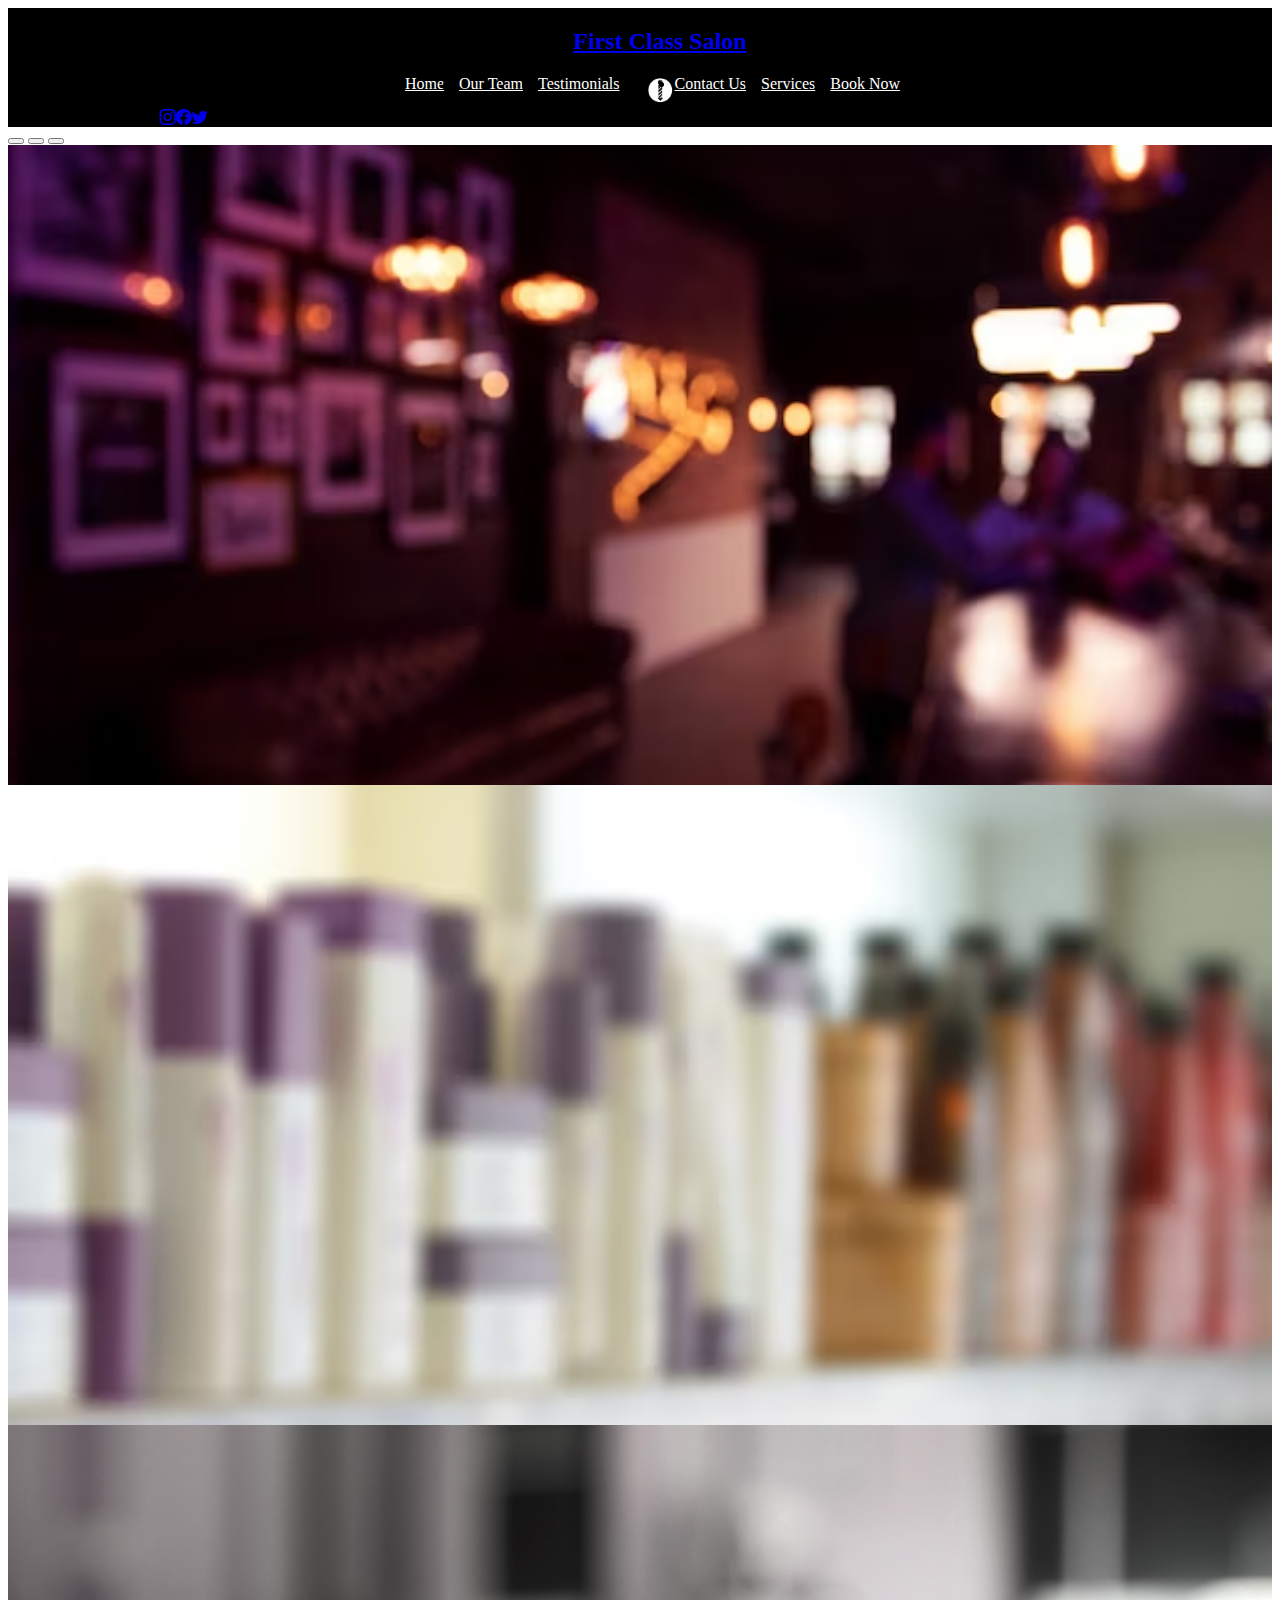
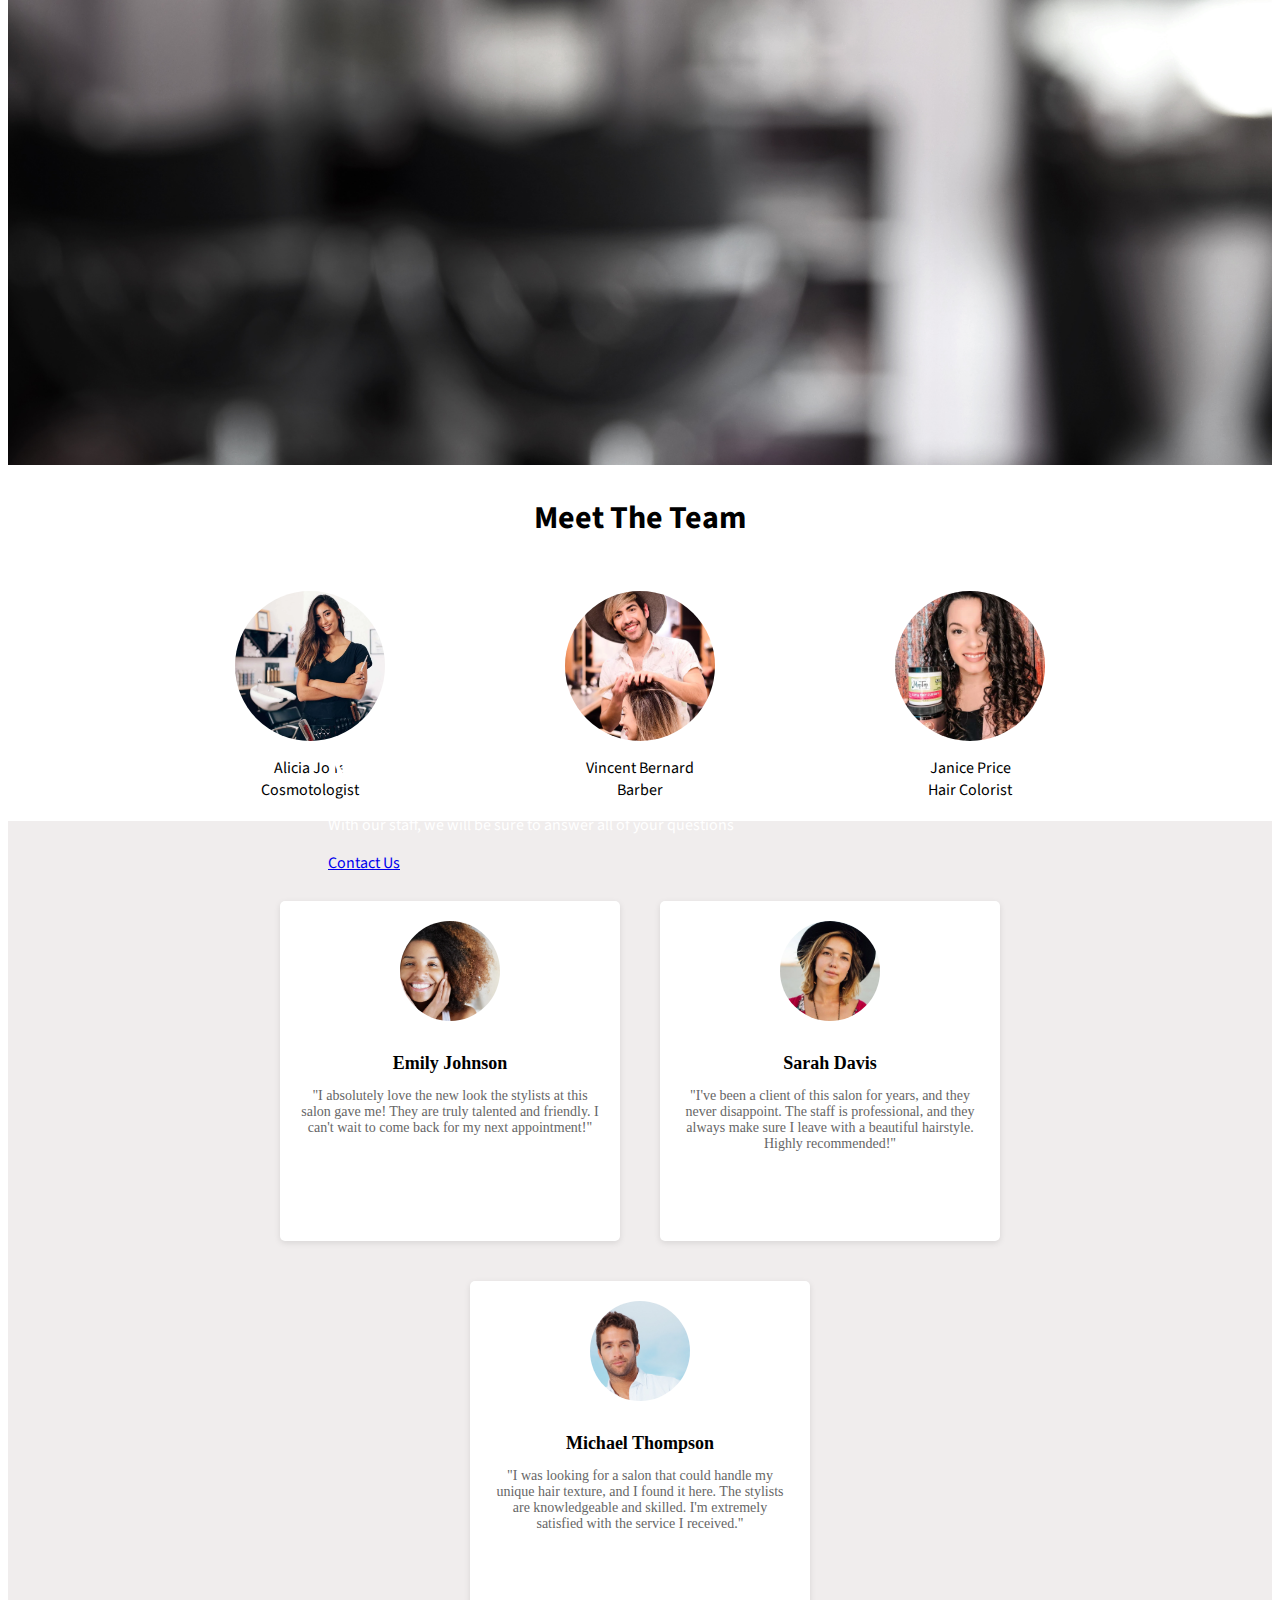
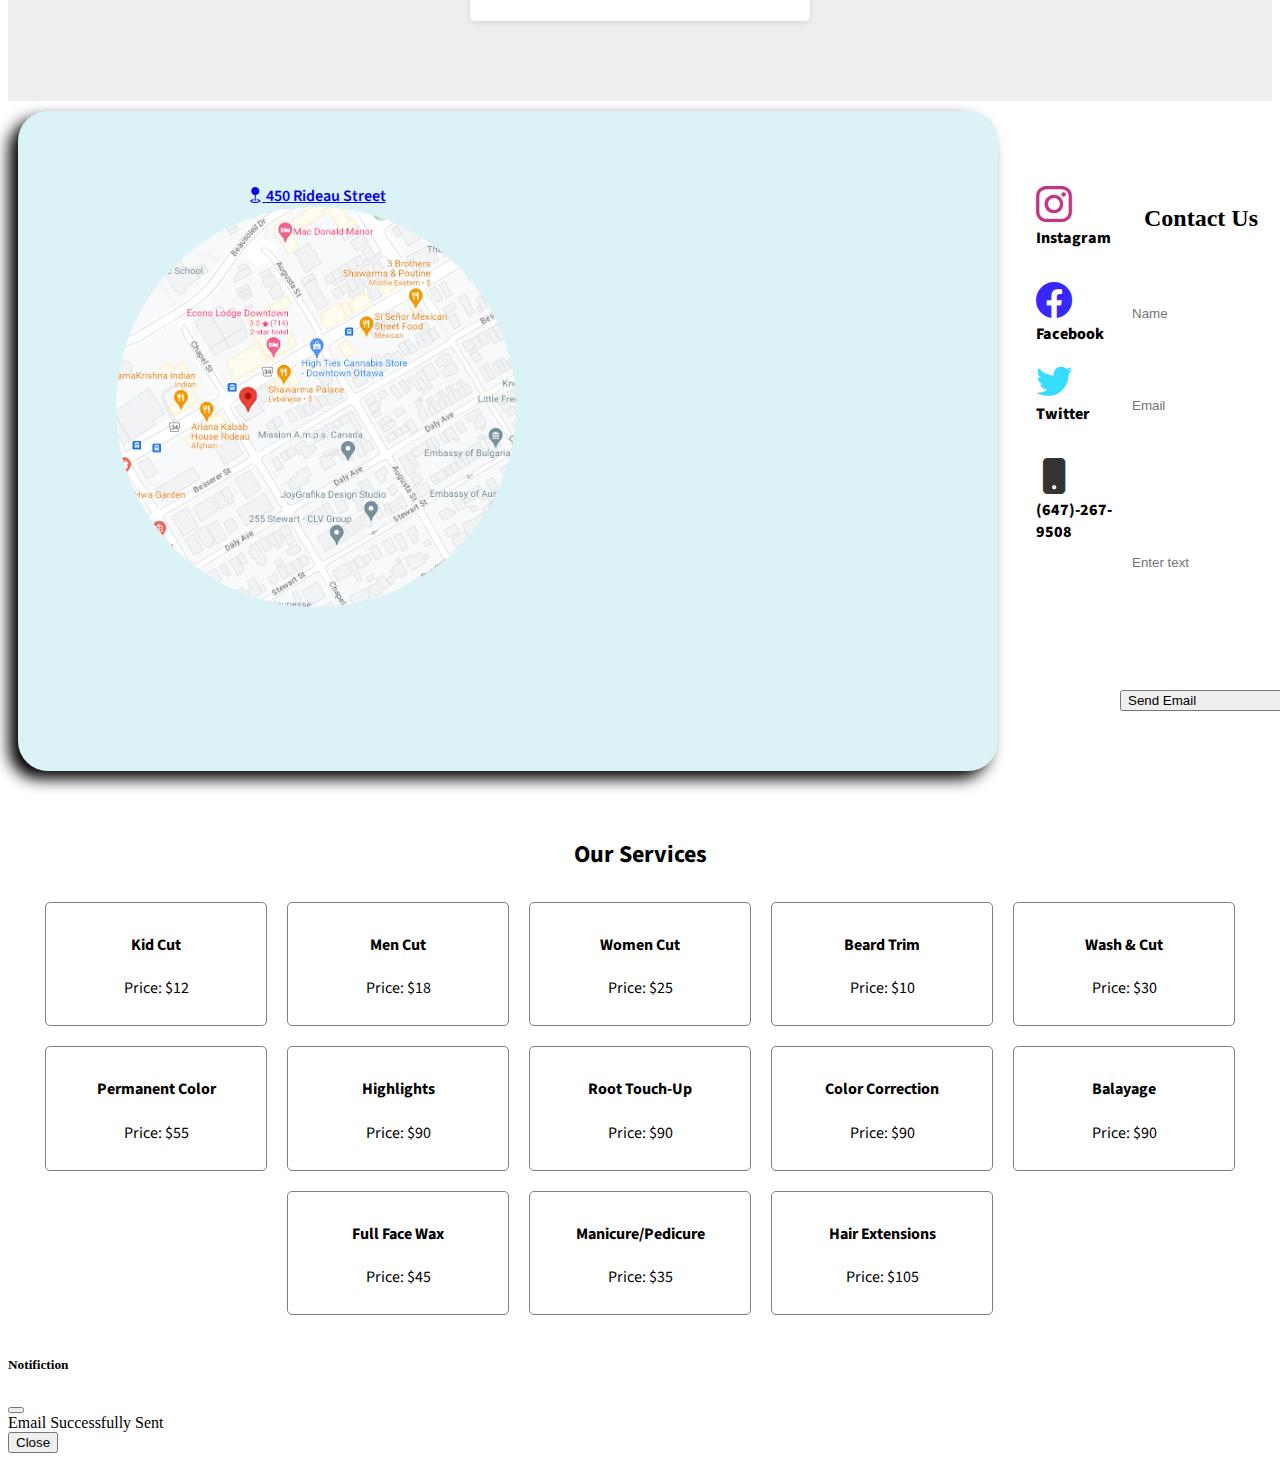
==== index.html @ 0dbddd6f "Add files via upload" ====
<!DOCTYPE html>
<html lang="en">

<head>
  <meta charset="UTF-8">
  <meta name="viewport" content="width=device-width, initial-scale=1.0">
  <link rel="stylesheet" href="style.css">
  <link rel="preconnect" href="https://fonts.googleapis.com">
  <link rel="preconnect" href="https://fonts.gstatic.com" crossorigin>
  <link href="https://fonts.googleapis.com/css2?family=Source+Sans+Pro:wght@900&display=swap" rel="stylesheet"> 
  <link rel="stylesheet" href="https://cdn.jsdelivr.net/npm/bootstrap-icons@1.10.5/font/bootstrap-icons.css">
  <link href="https://cdn.jsdelivr.net/npm/bootstrap@5.1.3/dist/css/bootstrap.min.css" rel="stylesheet" integrity="sha384-1BmE4kWBq78iYhFldvKuhfTAU6auU8tT94WrHftjDbrCEXSU1oBoqyl2QvZ6jIW3" crossorigin="anonymous">
</head>

<body>
  <nav class="navbar navbar-expand-lg navbar-dark navbar-color text-center sticky-lg-top">
    <div class="container">
      <div class="collapse navbar-collapse" id="navbarNav">
        <ul class="navbar-nav ml-auto col">
          <li><a class="nav-link namelogo" href="/index.html"><h2>First Class Salon</h2></a></li>
        </ul>

        <ul class="navbar-nav ml-auto col-md-7">
          <li class="nav-item">
            <a class="nav-link" href="#home-section">Home</a>
          </li>
          <li class="nav-item">
            <a class="nav-link" href="#team-section">Our Team</a>
          </li>
          <li class="nav-item">
            <a class="nav-link" href="#testimonial-section">Testimonials</a>
          </li>
          <a class="navbar-brand" href="/">
            <img src="/images/salon.jpg" alt="" style="margin-left: 10px;" width="30" height="30">
          </a>
          <li class="nav-item">
            <a class="nav-link" href="#contact-section">Contact Us</a>
          </li>
          <li class="nav-item">
            <a class="nav-link" href="#services-section">Services</a>
          </li>
          <li class="nav-item">
            <a class="nav-link book" href="/booking.html">Book Now</a>
          </li>
        </ul>

        <ul class="social-icons col" style="display: inline-flex;">
          <li class="nav-item">
            <a class="nav-link" href="/index.html"><i class="bi bi-instagram"></i></a>
          </li>
          <li class="nav-item">
            <a class="nav-link" href="/index.html"><i class="bi bi-facebook"></i></a>
          </li>
          <li class="nav-item">
            <a class="nav-link" href="/index.html"><i class="bi bi-twitter"></i></a>
          </li>
        </ul>

      </div>
    </div>
  </nav>

  <section id="home-section" class="home-section">
    <div id="myCarousel" class="carousel slide" data-bs-ride="carousel">
      <div class="carousel-indicators">
        <button type="button" data-bs-target="#myCarousel" data-bs-slide-to="0" class="active" aria-current="true" aria-label="Slide 1"></button>
        <button type="button" data-bs-target="#myCarousel" data-bs-slide-to="1" aria-label="Slide 2"></button>
        <button type="button" data-bs-target="#myCarousel" data-bs-slide-to="2" aria-label="Slide 3"></button>
      </div>
      <div class="carousel-inner">
        <div class="carousel-item active content">
          <img src="/images/carousel1.jpg" alt="">
          <div class="carousel-caption">
            <h1>We'll style, you'll smile!</h1>
            <p>We look to provide our customers with a look that will satisfy them</p>
            <a href="/booking.html" class="btn btn-md btn-primary"> Book With Us </a>
          </div>
        </div>
        <div class="carousel-item content">
          <img src="/images/carousel3.jpg" alt="">
          <div class="carousel-caption">
            <h1>Choose a look that suits you!</h1>
            <p>We have a wide variety of services for you to try</p>
            <a href="#services-section" class="btn btn-md btn-primary"> Check Our Services </a>
          </div>
        </div>
        <div class="carousel-item content">
          <img src="/images/carousel4.jpg" alt="">
          <div class="carousel-caption">
            <h1>Need some help?</h1>
            <p>With our staff, we will be sure to answer all of your questions</p>
            <a href="#contact-section" class="btn btn-md btn-primary"> Contact Us </a>
          </div>
        </div>
      </div>
    </div>
  </section>

  <section class="team-section" id="team-section">
    <h1 class="section-title">Meet The Team</h1>
    <div class="team">
      <div class="team-member">
        <img src="/images/stylist1.png" alt="Alicia Jolie">
        <p>Alicia Jolie</p>
        <p>Cosmotologist</p>
      </div>
      <div class="team-member">
        <img src="/images/stylist2.png" alt="Vincent Bernard">
        <p>Vincent Bernard</p>
        <p>Barber</p>
      </div>
      <div class="team-member">
        <img src="/images/colorist.jpg" alt="Janice Price">
        <p>Janice Price</p>
        <p>Hair Colorist</p>
      </div>
    </div>
  </section>

  <section class="testimonial-section" id="testimonial-section">
    <div class="container">
      <div class="testimonial-wrapper">
        <div class="testimonial">
          <img src="/images/review1.png" alt="Client Image">
          <h3 class="client-name">Emily Johnson</h3>
          <p class="testimonial-text">"I absolutely love the new look the stylists at this salon gave me! They are truly talented and friendly. I can't wait to come back for my next appointment!"</p>
        </div>
        <div class="testimonial">
          <img src="/images/review2.jpg" alt="Client Image">
          <h3 class="client-name">Sarah Davis</h3>
          <p class="testimonial-text">"I've been a client of this salon for years, and they never disappoint. The staff is professional, and they always make sure I leave with a beautiful hairstyle. Highly recommended!"</p>
        </div>
        <div class="testimonial">
          <img src="images/review3.jpg" alt="Client Image">
          <h3 class="client-name">Michael Thompson</h3>
          <p class="testimonial-text">"I was looking for a salon that could handle my unique hair texture, and I found it here. The stylists are knowledgeable and skilled. I'm extremely satisfied with the service I received."</p>
        </div>
      </div>
    </div>
  </section>

  <section class="contact-section" id="contact-section">
    <div class="contact container">
      <div class="location-icon col-md-2">
        <a href="https://www.google.com/maps/place/450+Rideau+St,+Ottawa,+ON+K1N+5Z4/@45.4306796,-75.6830736,17z/data=!4m15!1m8!3m7!1s0x4cce051ac7831883:0x7e48ba4fe2dce491!2s450+Rideau+St,+Ottawa,+ON+K1N+5Z4!3b1!8m2!3d45.4306759!4d-75.6804987!16s%2Fg%2F11bw3xmrh0!3m5!1s0x4cce051ac7831883:0x7e48ba4fe2dce491!8m2!3d45.4306759!4d-75.6804987!16s%2Fg%2F11bw3xmrh0?entry=ttu" target="_blank">
          <i class="bi bi-geo-fill"></i>
          <span class="location-name">450 Rideau Street</span>
        </a>
        <div class="map-container">
          <img src="/images/maplocation.png" alt="Map Location">
        </div>
      </div>
      <div class="socials col-md-2">
        <div class="instagram-icon">
          <a href="/">
            <span class="icon"><i class="bi bi-instagram"></i></span>
          </a>
          <span class="text">Instagram</span>
        </div>
        <div class="facebook-icon">
          <a href="/">
            <span class="icon"><i class="bi bi-facebook"></i></span>
          </a>
          <span class="text">Facebook</span>
        </div>
        <div class="twitter-icon">
          <a href="/">
            <span class="icon"><i class="bi bi-twitter"></i></span>
          </a>
          <span class="text">Twitter</span>
        </div>
        <div class="phone-icon">
          <span class="icon"><i class="bi bi-phone-fill"></i></span>
          <span class="text">(647)-267-9508</span>
        </div>
      </div>
      <form class="form-container col-sm-2">
        <h2>Contact Us</h2>
        <input required placeholder="Name" class="namecorner" style="border: none;">
        <input required placeholder="Email" class="emailcorner" style="border: none;">
        <input required placeholder="Enter text" class="bodycorner" style="border: none;">
        <button type="button" id="send" class="btn btn-primary form-submit" data-bs-toggle="modal" data-bs-target="#modal2">
          Send Email
        </button>
      </form>
    </div><br><br>
  </section>  

  <section class="services-section" id="services-section">
    <h2>Our Services</h2>
    <div class="carousel-services">
      <div class="card">
        <h4>Kid Cut</h4>
        <p>Price: $12</p>
      </div>
      <div class="card">
        <h4>Men Cut</h4>
        <p>Price: $18</p>
      </div>
      <div class="card">
        <h4>Women Cut</h4>
        <p>Price: $25</p>
      </div>
      <div class="card">
        <h4>Beard Trim</h4>
        <p>Price: $10</p>
      </div>
      <div class="card">
        <h4>Wash &amp; Cut</h4>
        <p>Price: $30</p>
      </div>
      <div class="card">
        <h4>Permanent Color</h4>
        <p>Price: $55</p>
      </div>
      <div class="card">
        <h4>Highlights</h4>
        <p>Price: $90</p>
      </div>
      <div class="card">
        <h4>Root Touch-Up</h4>
        <p>Price: $90</p>
      </div>
      <div class="card">
        <h4>Color Correction</h4>
        <p>Price: $90</p>
      </div>
      <div class="card">
        <h4>Balayage</h4>
        <p>Price: $90</p>
      </div>
      <div class="card">
        <h4>Full Face Wax</h4>
        <p>Price: $45</p>
      </div>
      <div class="card">
        <h4>Manicure/Pedicure</h4>
        <p>Price: $35</p>
      </div>
      <div class="card">
        <h4>Hair Extensions</h4>
        <p>Price: $105</p>
      </div>
    </div>
  </section>
  
  <!-- Modal -->
  <div class="modal fade" id="modal2" tabindex="-1" aria-labelledby="exampleModalLabel2" aria-hidden="true">
    <div class="modal-dialog">
      <div class="modal-content">
        <div class="modal-header">
          <h5 class="modal-title" id="exampleModalLabel2">Notifiction</h5>
          <button type="button" class="btn-close" data-bs-dismiss="modal" aria-label="Close"></button>
        </div>
        <div class="modal-body">
          Email Successfully Sent
        </div>
        <div class="modal-footer">
          <button type="button" class="btn btn-primary" data-bs-dismiss="modal">Close</button>
        </div>
      </div>
    </div>
  </div>

  <script src="https://cdn.jsdelivr.net/npm/bootstrap@5.0.0-beta3/dist/js/bootstrap.bundle.min.js"></script>
  <script src="script.js"></script>
</body>

</html>
---- style.css ----
/* NAVIGATION BAR */
.body {
    scroll-behavior: smooth;
}

.navbar-color {
    background-color: #000000;
}

.navbar-nav {
    margin: 0 auto;
    display: flex;
    justify-content: center;
}

.navbar-nav .nav-item {
    margin-right: 15px;
}

.navbar-nav .nav-item .nav-link {
    color: white;
    text-decoration: bold;
}

.logo {
    height: 28px;
    width: 90px;
}

.social-icons {
    display: inline-block;
    list-style: none;
    margin: 0;
    padding-left: 0;
}

.cuts {
    display: inline-block;
    width: 550px;
	height:20rem;
    background: #ff0000eb;
}

.coloring {
    display: inline-block;
    width: 550px;
	height:20rem;
    background: #0fff07eb;
}

.other {
    display: inline-block;
    width: 550px;
	height:20rem;
    background: #522d1feb;
}

/* TESTIMONIAL */
.testimonial-section {
    background-color: #f0eded;
    padding: 60px 0;
}

.container {
    max-width: 960px;
    margin: 0 auto;
    padding: 0 20px;
}

.testimonial-wrapper {
    display: flex;
    justify-content: center;
    align-items: center;
    flex-wrap: wrap;
}

.testimonial {
    width: 300px;
    height: 300px;
    margin: 20px;
    padding: 20px;
    text-align: center;
    background-color: #fff;
    border-radius: 5px;
    box-shadow: 0 2px 6px rgba(0, 0, 0, 0.1);
}

.testimonial img {
    width: 100px;
    height: 100px;
    border-radius: 50%;
    object-fit: cover;
    margin-bottom: 10px;
}

.client-name {
    font-size: 18px;
    margin-bottom: 10px;
}

.testimonial-text {
    font-size: 14px;
    color: #666;
}

/* TEAM */
.section-title {
    margin-top: 30px;
    text-align: center;
    margin-bottom: 20px;
    font-family: 'Source Sans Pro', sans-serif;
    color: #000000;
}

.team {
    display: flex;
    justify-content: center;
    align-items: center;
    flex-wrap: wrap;
}

.team-member {
    text-align: center;
    margin: 30px;
    padding: 0px 60px;
    font-family: 'Source Sans Pro', sans-serif;
}

.team-member img {
    width: 150px;
    height: 150px;
    border-radius: 50%;
    object-fit: cover;
}

.team-member p {
    margin-top: 10px;
    margin-bottom: -10px;
    font-family: 'Source Sans Pro', sans-serif;
    color: #000000;
}
  

/* CAROUSEL */
.carousel-item {
    height: 40rem;
    background: #777;
    color: white;
    position: relative;
}

.content img {
    background-size: cover;
    background-position: center;
    height: 100%;
    width: 100%;
    object-fit: cover;
}

.carousel-caption {
    position: relative;
    top: 16rem;
    margin-left: 20rem;
    max-width: 32rem;
    font-family: 'Source Sans Pro', sans-serif;
}

/* BOOKING */
.form {
    width:80rem;
	height:50rem;
	margin:10px;
	padding:10px;
    background: #DBF2F6;
	border-radius: 30px;
    box-shadow: -9px 8px 15px black;;
}

.form h1 {
    display: flex;
    justify-content: center;
    font-weight: 800;
}

.rcorners4 {
    border-radius: 5px;
    background: white;
    padding: 20px;
    width: 230px;
    height: 20px;
    border: #000000;
}

.custom-select {
    width: 230px;
    height: 50px;
    border: none;
    margin-left: 8rem;
    border-radius: 20px;
    padding: 0 0 0 20px;
}

/* CONTACT */
.contact {
    display: flex;
    width:80rem;
	height:40rem;
	margin:10px;
	padding:10px;
    background: #DBF2F6;
	border-radius: 30px;
    box-shadow: -9px 8px 15px black;
}

.map-container {
    display: flex;
    width: 400px;
    height: 400px;
    border-radius: 50%;
}

.map-container img {
    display: flex;
    width: 400px;
    height: 400px;
    border-radius: 50%;
    object-fit: cover;
    overflow: hidden;
}

.location-icon {
    display: flex;
    flex-direction: column;
    width: 10rem;
    height: 8rem;
    align-items: center;
    margin-top: 4rem;
    margin-left: 13rem;
    font-family: 'Source Sans Pro', sans-serif;
    font-weight: 600;
    text-decoration: none;
}

.location-name {
    font-size: 16px;
}

.instagram-icon {
    top: 4rem;
    margin-left: 40rem;
    margin-bottom: 2rem;
    position: relative;
}
  
.instagram-icon .icon {
    font-size: 36px;
    color: #C13584;
    transition: opacity 0.3s ease;
}

.instagram-icon .text {
    font-size: 16px;
    font-family: 'Source Sans Pro', sans-serif;
    font-weight: 800;
    color: black;
}
  
.instagram-icon:hover .icon {
    opacity: 0.8;
}

.facebook-icon {
    top: 4rem;
    margin-left: 40rem;
    margin-bottom: 2rem;
    position: relative;
}
  
.facebook-icon .icon {
    font-size: 36px;
    color: #3628ff;
    transition: opacity 0.3s ease;
}

.facebook-icon .text {
    font-size: 16px;
    font-family: 'Source Sans Pro', sans-serif;
    font-weight: 800;
    color: black;
}
  
.facebook-icon:hover .icon {
    opacity: 0.8;
}

.twitter-icon {
    top: 3rem;
    margin-left: 40rem;
    margin-bottom: 2rem;
    position: relative;
}
  
.twitter-icon .icon {
    font-size: 36px;
    color: #35ddff;
    transition: opacity 0.3s ease;
}

.twitter-icon .text {
    font-size: 16px;
    font-family: 'Source Sans Pro', sans-serif;
    font-weight: 800;
    color: black;
}
  
.twitter-icon:hover .icon {
    opacity: 0.8;
}

.phone-icon {
    top: 3rem;
    margin-left: 40rem;
    margin-bottom: 2rem;
    position: relative;
}
  
.phone-icon .icon {
    font-size: 36px;
    color: #343333;
}

.phone-icon .text {
    font-size: 16px;
    font-family: 'Source Sans Pro', sans-serif;
    font-weight: 800;
    color: black;
}

/* SEND EMAIL */
.form-container {
    display: flex;
    flex-direction: column;
}

.namecorner {
    top: 6rem;
    position: relative;
    border-radius: 5px;
    background: white;
    padding: 20px;
    width: 230px;
    height: 20px;
    margin-bottom: 2rem;
}

.emailcorner {
    top: 6rem;
    position: relative;
    border-radius: 5px;
    background: white;
    padding: 20px;
    width: 230px;
    height: 20px;
    margin-bottom: 2rem;
}

.bodycorner {
    top: 6rem;
    position: relative;
    border-radius: 15px;
    background: white;
    padding: 20px;
    width: 230px;
    height: 150px;
    margin-bottom: 2rem;
    overflow-wrap: break-word;
}

.form-submit {
    display: flex;
    position: relative;
    top: 6rem;
    left: 0.5rem;
}

.form-container h2 {
    position: relative;
    top: 4rem;
    left: 2rem;
}

.confirmation-textbox {
    display: none;
    align-items: center;
    background-color: #d4edda;
    border-radius: 5px;
    color: #155724;
    margin-top: 10px;
    padding: 10px;
}
  
.confirmation-textbox i {
    margin-right: 5px;
}

/* SERVICES CAROUSEL */
.services-section {
    font-family: 'Source Sans Pro', sans-serif;
    text-align: center;
}

.carousel-services {
    display: flex;
    flex-wrap: wrap;
    justify-content: center;
    overflow-x: auto;
    scrollbar-width: thin;
    scrollbar-color: gray lightgray;
    padding-bottom: 10px;
}

.card {
    border: 1px solid gray;
    border-radius: 5px;
    padding: 10px;
    margin: 10px;
    width: 200px;
    min-width: 200px;
}
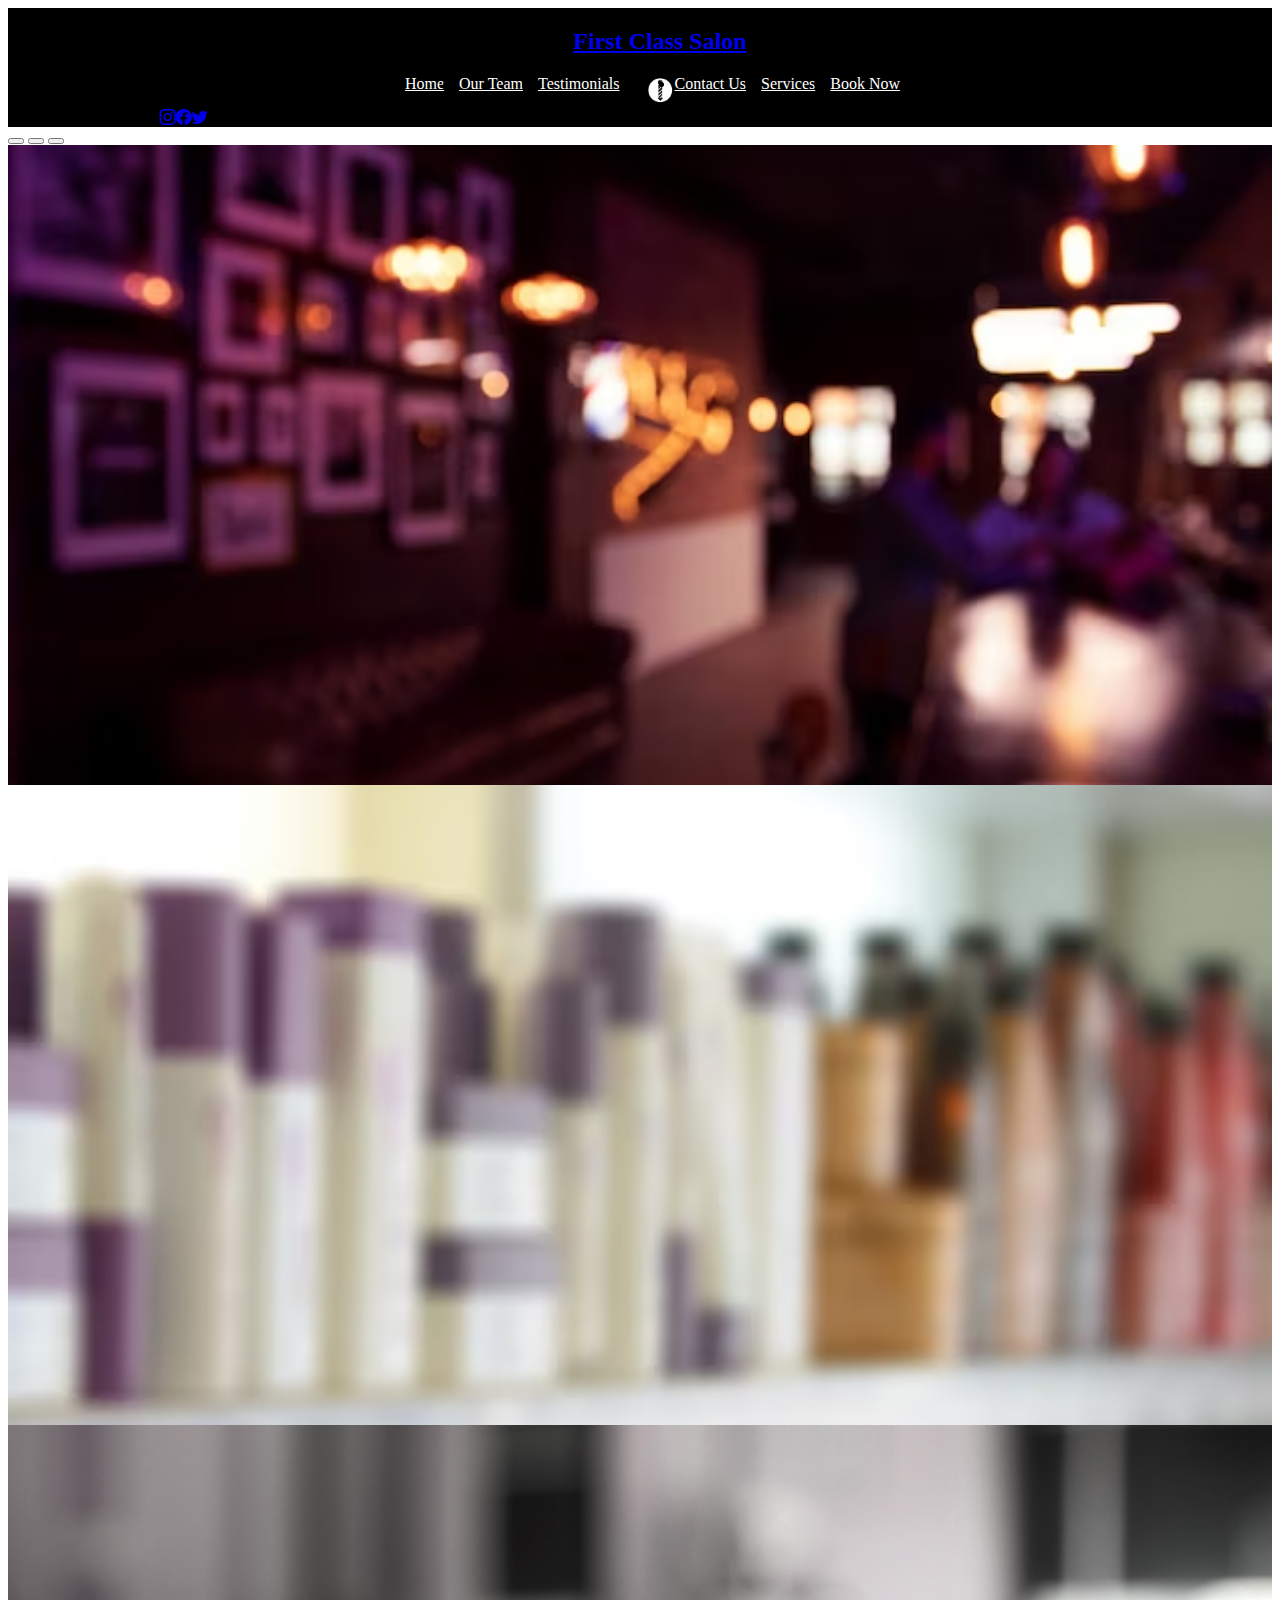
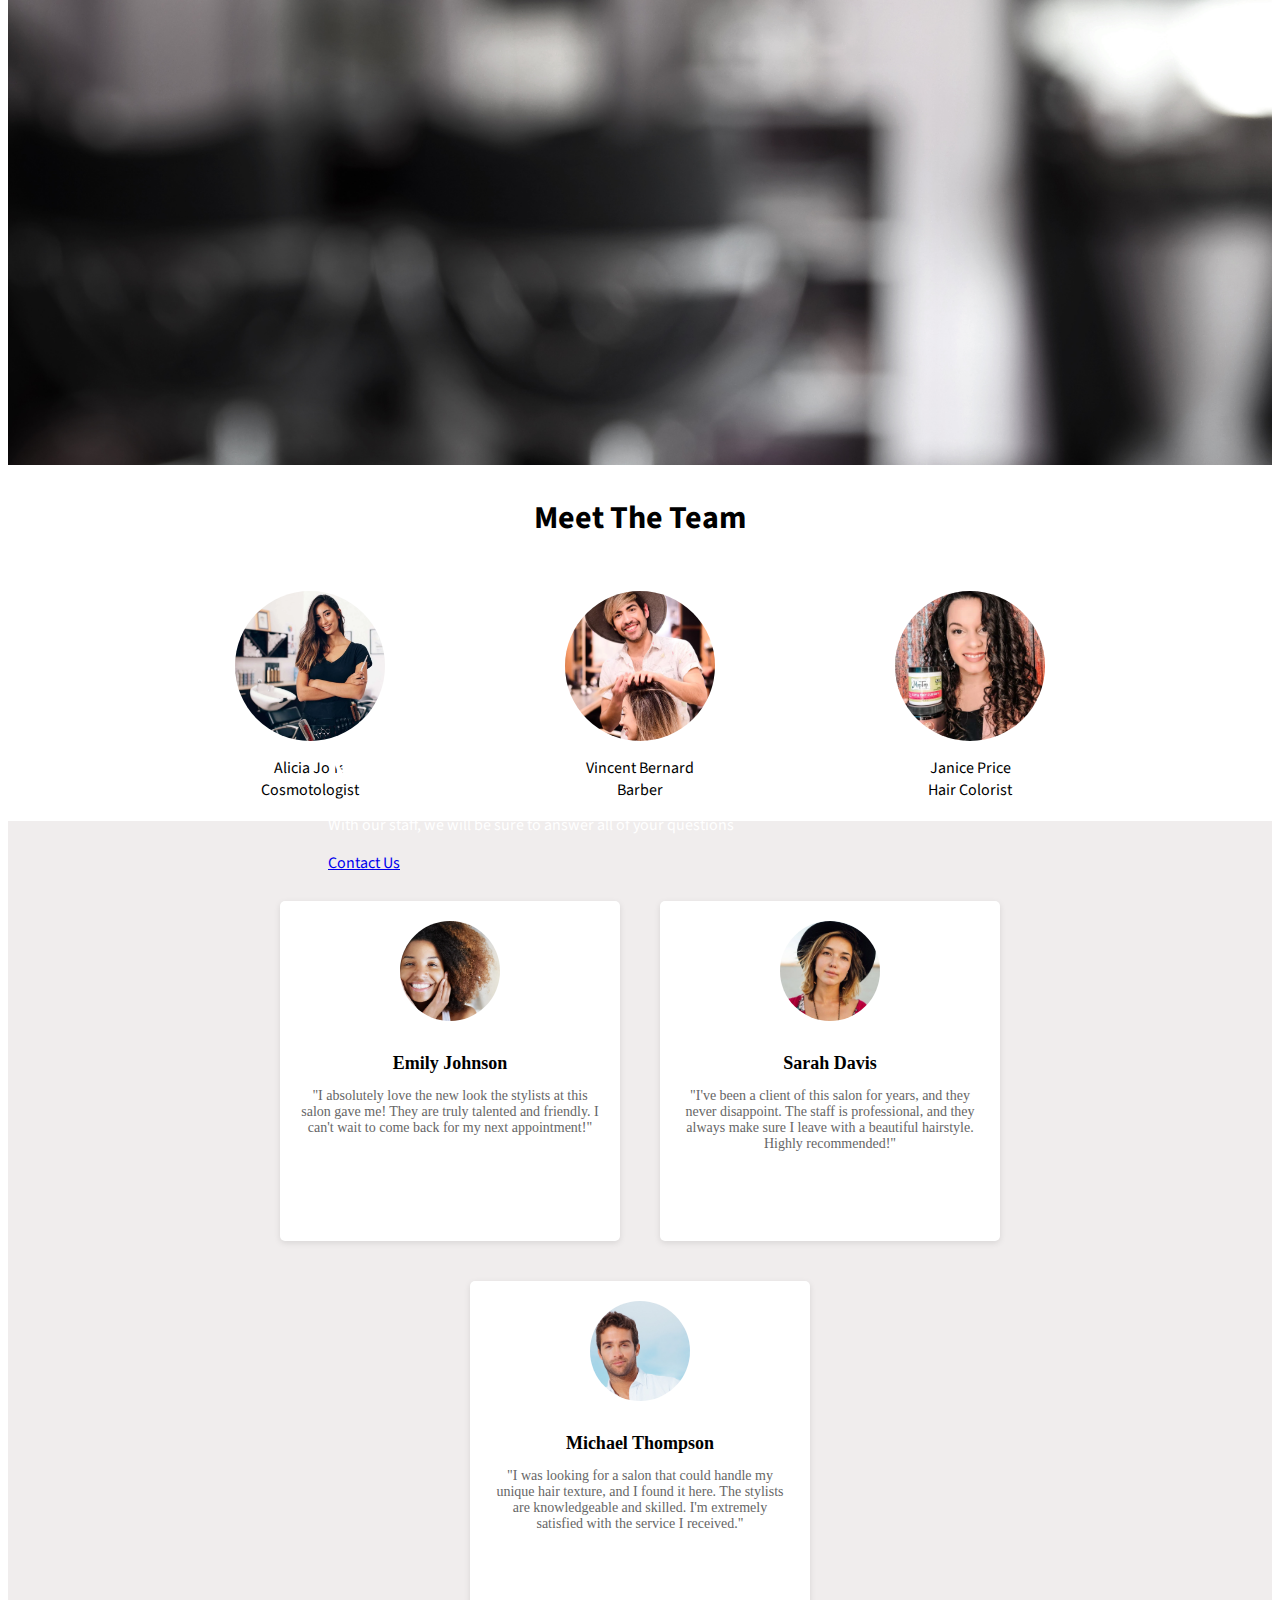
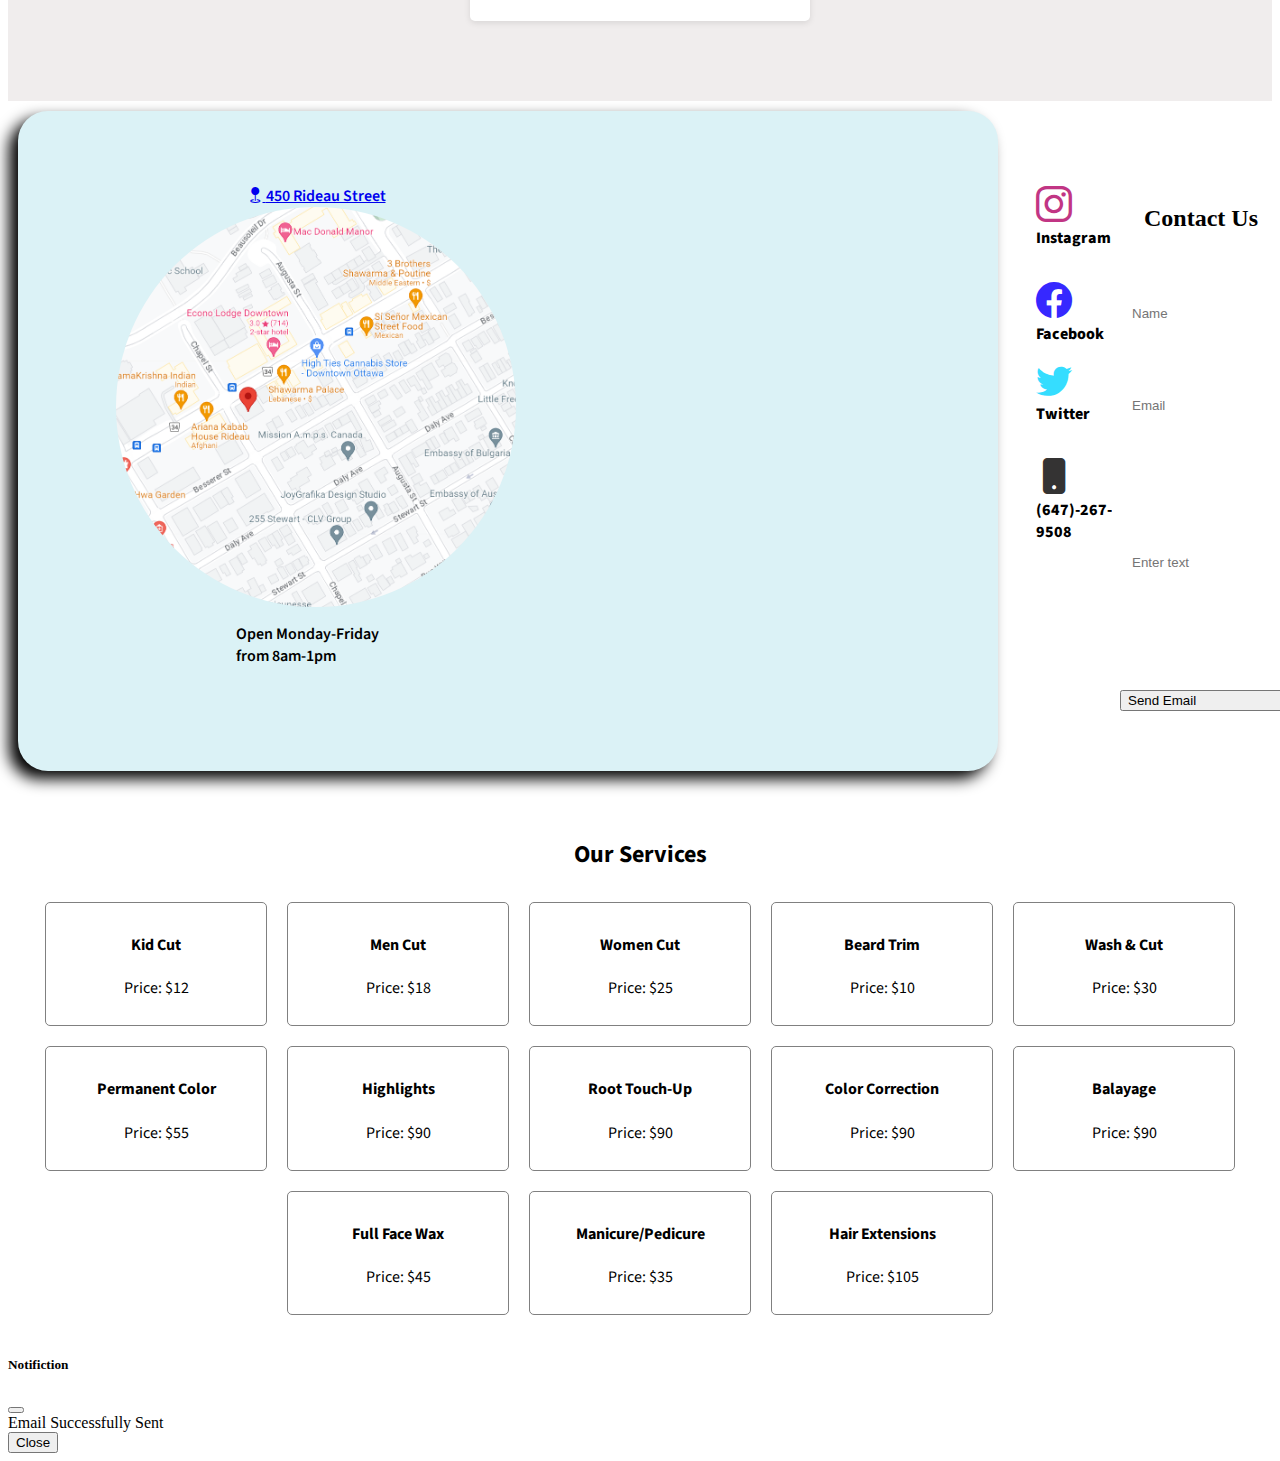
==== commit 478ac348: "Add files via upload" ====
--- a/index.html
+++ b/index.html
@@ -149,6 +149,7 @@
         <div class="map-container">
           <img src="/images/maplocation.png" alt="Map Location">
         </div>
+        <p>Open Monday-Friday from 8am-1pm</p>
       </div>
       <div class="socials col-md-2">
         <div class="instagram-icon">
